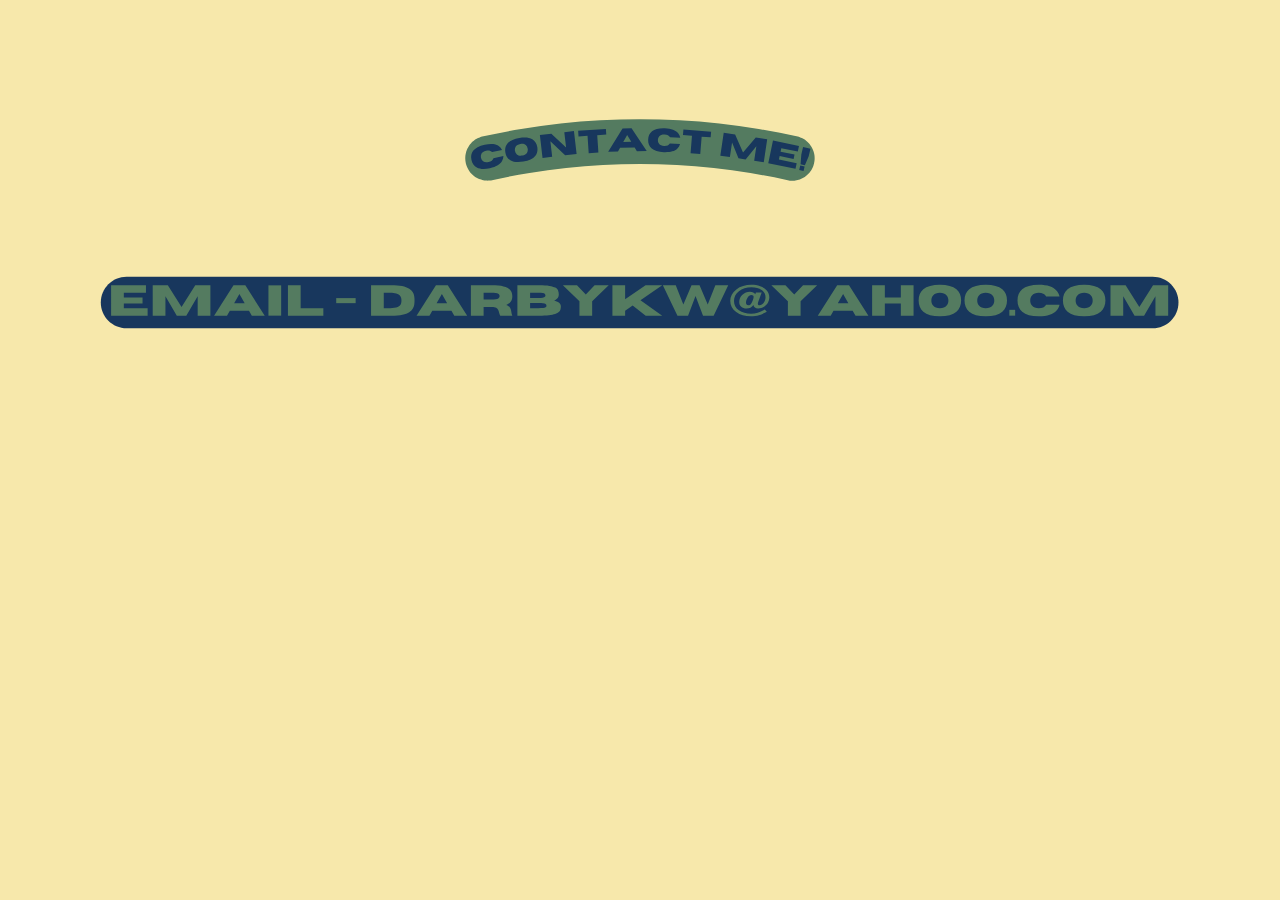
==== contact/index.html @ d64c16cd "dump of changes" ====
<!DOCTYPE html>
<html lang="en">

<head>
  <meta charset="utf-8">
  <meta name="viewport" content="width=device-width, initial-scale=1">
  <title>HTML5 Boilerplate</title>
  <link rel="stylesheet" href="../main.css">
</head>

<body>
  <div class="contact-box">
    <img class="contact-contact-me" src="../assets/contact/contact-contact-me.svg"/>
    <img class="contact-email" src="../assets/contact/email.svg"/>
  </div>
</body>

</html>
---- main.css ----
body {
    background-color:#f7e8ab;
}
.small-centered {
  display: block;        /* Necessary to allow auto margins */
  margin-left: auto;     /* Centers horizontally */
  margin-right: auto;    /* Centers horizontally */
  width: 600px;          /* Makes the image small */
}
.under-that {
  display: block;        /* Necessary to allow auto margins */
  margin-left: auto;     /* Centers horizontally */
  margin-right: auto;    /* Centers horizontally */
  width: 600px;          /* Makes the image small */
  position: relative; top: -60px;
}
.bottom-of-page {
  display: block;        /* Necessary to allow auto margins */
  margin-left: auto;     /* Centers horizontally */
  margin-right: auto;    /* Centers horizontally */
  width: 400px;          /* Makes the image small */
  position: relative; top: 100px;   
}

.home-layout {
  display: flex;
  justify-content: center;
}

.home-content-vertical {
  display: flex;
  flex-direction: column;
  align-items: center;
}

.home-header {
  margin-top: 6vh;
  max-width: 56vw;
  max-height: 44vh;
  object-fit: fill;
}

.home-tagline-box {
  margin-top: -9vh;
  margin-bottom: 26vh;
  display: flex;
  flex-direction: row;
  max-height: 19vh;
}

.home-tagline-item {
  max-height: 19vh;
}

.home-contact {
  margin-bottom: 7vh;
  max-width: 37vw;
  max-height: 9vh;
  object-fit: fill;
}

.lhs-rhs-box {
  display: flex;
  flex-direction: row;
  justify-content: space-between;
}

.lhs-box {
  display: flex;
  flex-direction: column;
}

.lhs-box-header {
  margin-top: 3vh;
  margin-left: 2vw;
  max-width: 32vw;
  max-height: 33vh;
  object-fit: fill;
}

.lhs-box-graphic {
  margin-top: 5vh;
  margin-left: 3vw;
  max-width: 45vw;
}

.rhs-box {
  display: flex;
  flex-direction: column;
}

.rhs-box-text-educator {
  margin-top: 10vh;
  margin-right: 5vw;
  max-width: 38vw;
  max-height: 74vh;
}

.rhs-box-text-artist {
  margin-top: 10vh;
  margin-right: 5vw;
  max-width: 38vw;
  max-height: 78vh;
}

.rhs-box-text-writer {
  margin-top: 10vh;
  margin-right: 5vw;
  max-width: 38vw;
  max-height: 81vh;
}

.rhs-box-text-media {
  margin-top: 10vh;
  margin-right: 5vw;
  max-width: 38vw;
  max-height: 25vh;
}

.contact-box {
  display: flex;
  flex-direction: column;
  align-items: center;
}

.contact-contact-me {
  margin-top: 11vh;
  max-width: 37vw;
  max-height: 10vh;
}

.contact-email {
  margin-top: 7vh;
  max-width: 94vw;
  max-height: 10vh;
}
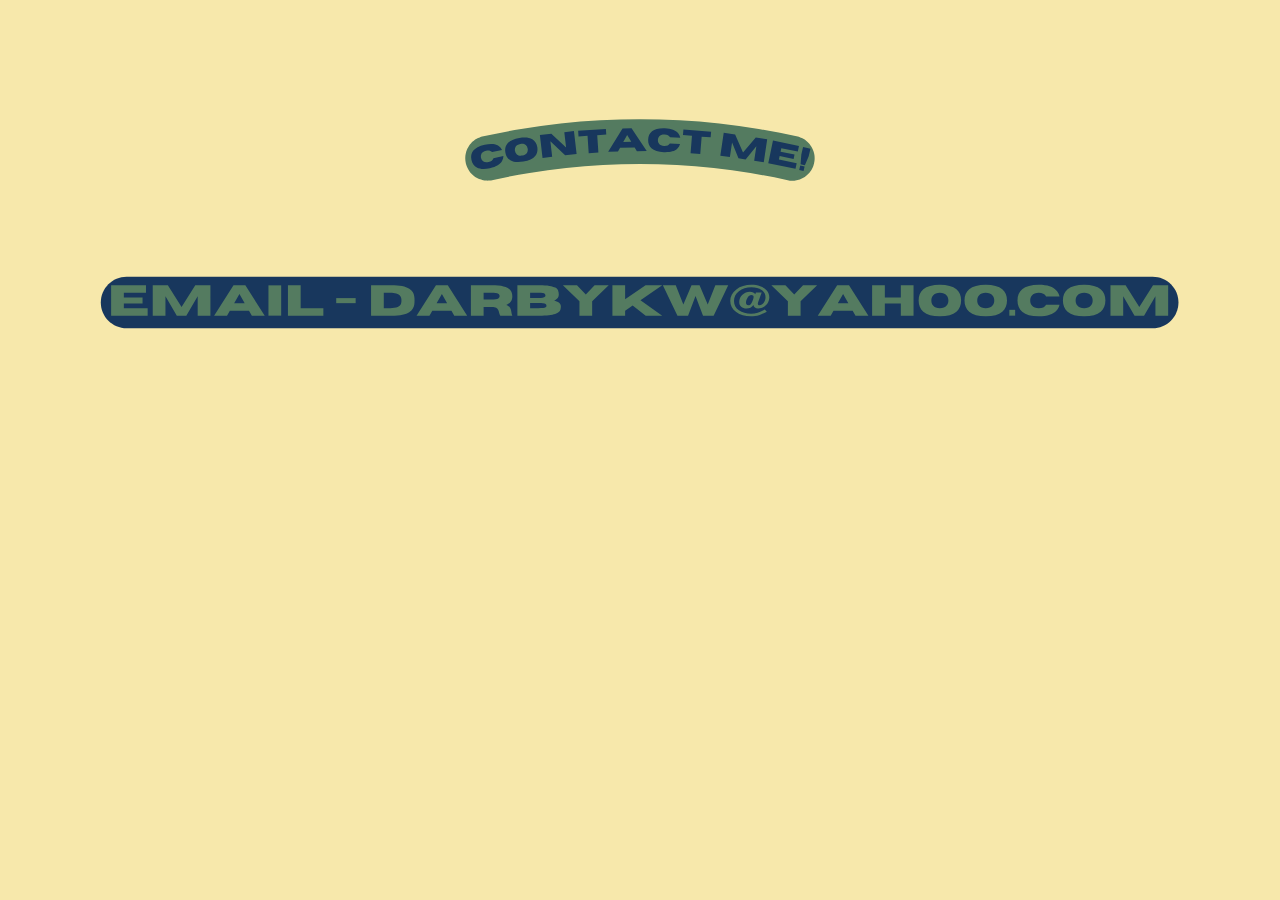
==== commit 51ac4802: "updates" ====
--- a/contact/index.html
+++ b/contact/index.html
@@ -11,7 +11,9 @@
 <body>
   <div class="contact-box">
     <img class="contact-contact-me" src="../assets/contact/contact-contact-me.svg"/>
-    <img class="contact-email" src="../assets/contact/email.svg"/>
+    <a href="mailto:darbykw@yahoo.com">
+       <img class="contact-email" src="../assets/contact/email.svg"/>
+    </a>
   </div>
 </body>
 
--- a/main.css
+++ b/main.css
@@ -1,3 +1,6 @@
+@import url('https://fonts.googleapis.com/css2?family=Bebas+Neue&display=swap');
+@import url('https://fonts.googleapis.com/css2?family=Bebas+Neue&family=Poppins&display=swap');
+
 body {
     background-color:#f7e8ab;
 }
@@ -133,4 +136,24 @@
   margin-top: 7vh;
   max-width: 94vw;
   max-height: 10vh;
-}+}
+
+.bebas-neue-regular {
+  font-family: "Bebas Neue", sans-serif;
+  font-weight: 400;
+  font-style: normal;
+  font-size: 43px;
+  color: #18375d;
+  margin-left: 1vw;
+  margin-bottom: 1vh;
+}
+
+.poppins-regular {
+  font-family: "Poppins", sans-serif;
+  font-weight: 400;
+  font-style: normal;
+  font-size: 20px;
+  color: #547b60;
+  margin-left: 2vw;
+  margin-bottom: 0.5vh;
+}
